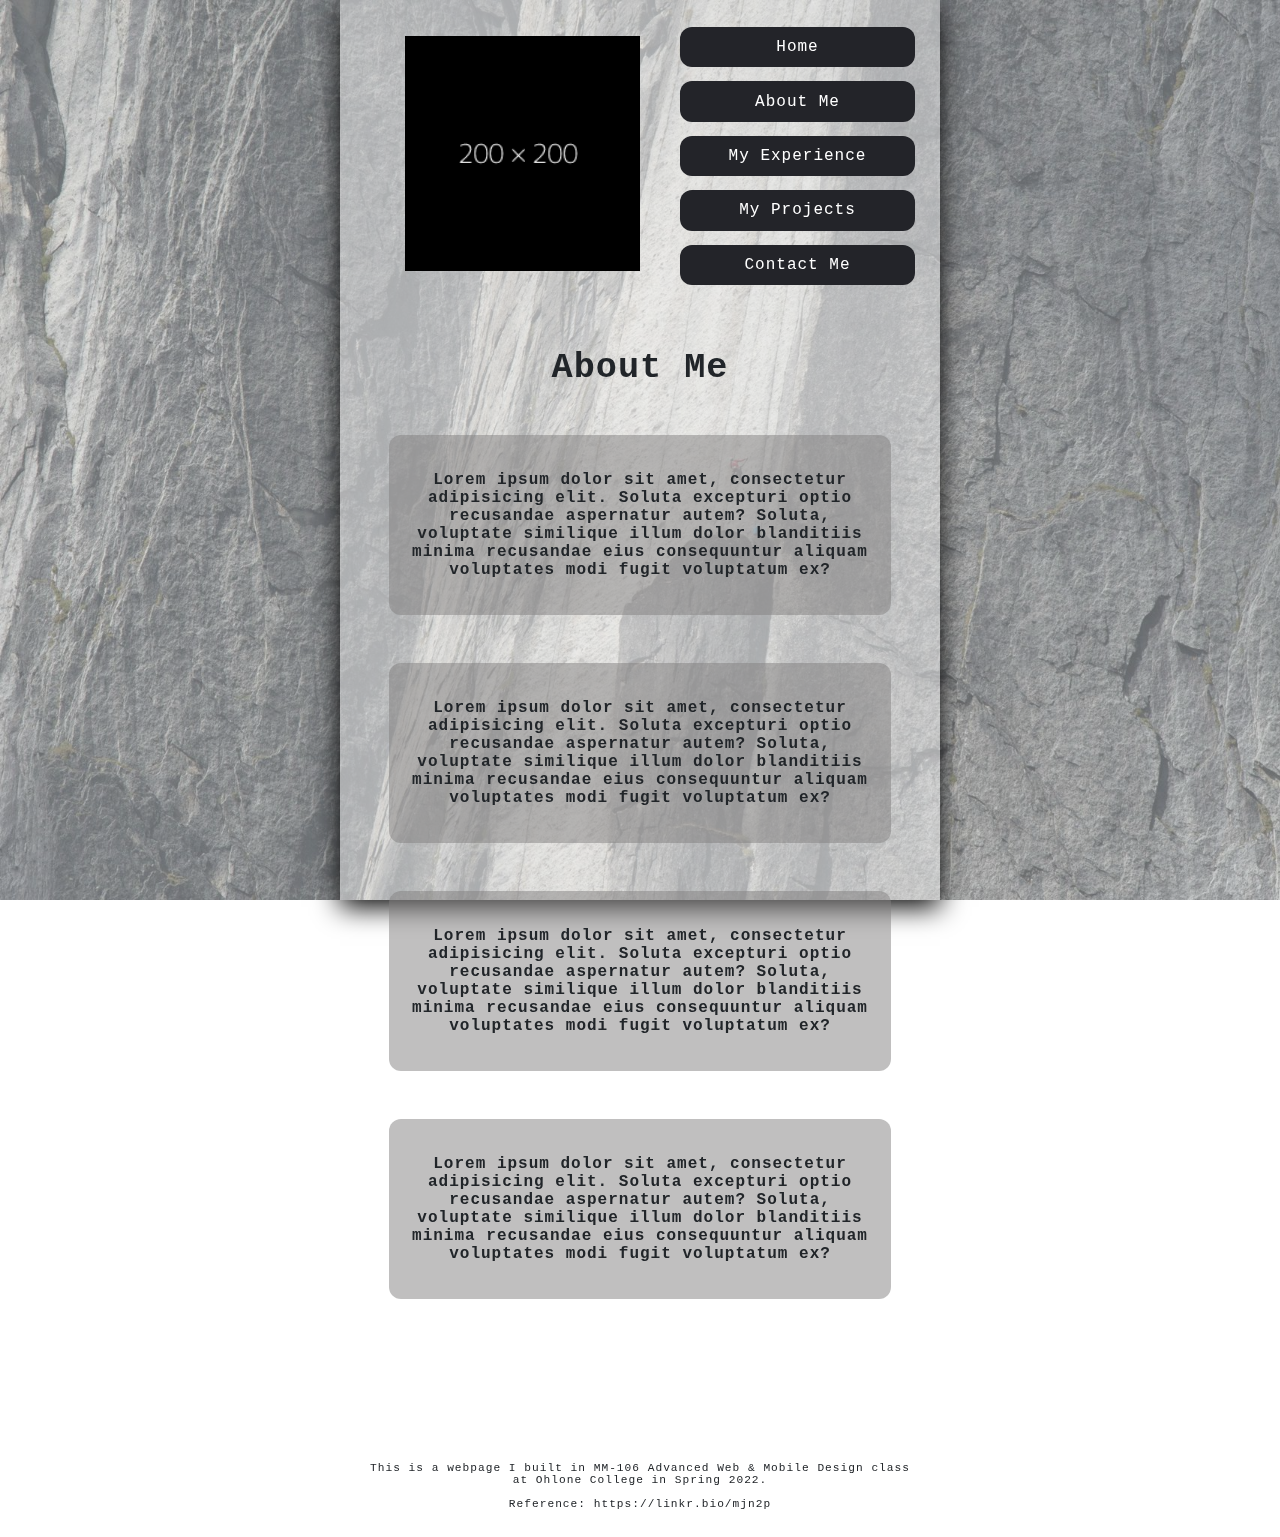
==== about.html @ f556ecf2 "move html files out of the folder" ====
<!DOCTYPE html>
<html lang="en">

<head>
    <title>About Me</title>
    <meta charset="UTF-8">
    <meta name="viewport" content="width=device-width, initial-scale=1">
    <meta http-equiv="X-UA-Compatible" content="chrome=1">
    <link href="style.css" rel="stylesheet">
</head>

<body>
    <div class="landing">
        <div class="content-background" style="background-color: rgba(241, 241, 241, 0.479);"></div>
            <div class="content-wrapper">
                <section class="flex-container-top">
                    <figure class="avatar">
                        <picture>
                            <source srcset="images/dummy.png" media="(min-width: 1000px)">
                            <source srcset="images/dummy_800px.png" media="(min-width: 800px)">
                            <source srcset="images/dummy_600px.png" media="(min-width: 600px)">
                            <img width="100%" src="images/dummy_400px.png" alt="Haoze's Avatar">
                        </picture>
                    </figure>
                    <nav class="navigation">
                        <a target="_self" href="index.html">Home</a>
                        <a target="_self" href="about.html">About Me</a>
                        <a target="_self" href="experience.html">My Experience</a>
                        <a target="_self" href="projects.html">My Projects</a>
                        <a target="_self" href="contact.html">Contact Me</a>
                    </nav>
                </section>
                <header class="header">
                    <h1>About Me</h1>
                </header>
                <article class="article-flex">
                    <p>
                        Lorem ipsum dolor sit amet, consectetur adipisicing elit. Soluta excepturi optio recusandae
                        aspernatur autem? Soluta, voluptate similique illum dolor blanditiis minima recusandae eius
                        consequuntur aliquam voluptates modi fugit voluptatum ex?
                    </p>
                </article>
                <article class="article-flex">
                    <p>
                        Lorem ipsum dolor sit amet, consectetur adipisicing elit. Soluta excepturi optio recusandae
                        aspernatur autem? Soluta, voluptate similique illum dolor blanditiis minima recusandae eius
                        consequuntur aliquam voluptates modi fugit voluptatum ex?
                    </p>
                </article>                <article class="article-flex">
                    <p>
                        Lorem ipsum dolor sit amet, consectetur adipisicing elit. Soluta excepturi optio recusandae
                        aspernatur autem? Soluta, voluptate similique illum dolor blanditiis minima recusandae eius
                        consequuntur aliquam voluptates modi fugit voluptatum ex?
                    </p>
                </article>                <article class="article-flex">
                    <p>
                        Lorem ipsum dolor sit amet, consectetur adipisicing elit. Soluta excepturi optio recusandae
                        aspernatur autem? Soluta, voluptate similique illum dolor blanditiis minima recusandae eius
                        consequuntur aliquam voluptates modi fugit voluptatum ex?
                    </p>
                </article>
                <footer class="footer">
                    <p>This is a webpage I built in MM-106 Advanced Web & Mobile Design class at Ohlone College in Spring 2022.</p>
                    <p>Reference: https://linkr.bio/mjn2p</p>
                </footer>
            </div>
    </div>
</body>
</html>
---- style.css ----
*{
    font-family: 'Courier New', Courier, monospace;
    text-align: center;
}
*, :after, :before {
    box-sizing: border-box;
}
div,article {
    display: block;
}
body::before{
    content: "";
    background-image: url("images/background.jpg");
    opacity: 0.6;
    background-size: cover;
    position:fixed;
    top: 0px;
    right: 0px;
    bottom: 0px;
    left: 0px;
    z-index: -1;
}
body{
    margin: 0 auto;
    padding: 0;
    letter-spacing: 1px;
    color: #212529;
    text-align: left;
    height: 100vh;
}
.landing{
    position: absolute;
    top: 0px;
    right: 0px;
    bottom: 0px;
    left: 0px;
    box-sizing: border-box;
}
.content-background{
    display: flex;
    position: fixed;
    
    width: 80vw;
    height: 100vh;
    max-width: 600px;

    background-repeat: no-repeat;
    background-size: cover;
    background-position: 50%;
    top: 0;
    left: 50%;
    transform: translateX(-50%);
    box-shadow: 0 7px 26px 0 rgb(0, 0, 0,1);
}
.landing,.content-wrapper{
    display: flex;
    flex-direction: column;
    position: relative;
    width: 100%;
    max-width: 550px;
    padding: 10px 0 0;
    margin: 0 auto;
}
.flex-container-top{
    display: flex;
    flex-direction: row;
    justify-content: end;

    max-width: 800px;
    margin: 0 auto;
    padding: 0 auto;
    width: 100%;
}
.avatar{
    flex:1;
    order: 1;
    transition-duration: 1s;
}
.avatar:hover{
    transform: rotate(180deg);
}
.navigation{
    display: flex;
    flex:1;
    order:2;
    flex-direction: column;
    justify-content: space-between;
    justify-content: space-around;
    align-items: center;
    overflow: hidden;
}
.navigation a{
    background: rgb(35, 36, 41);
    overflow: hidden;
    border-radius: 12px;
    box-sizing: border-box;
    padding: 20px;
    display: inline-block;

    font-size: 1rem;
    color: white;
    text-decoration: none;
    padding: 0.7rem;
    margin: 0.2rem 0.2rem;
    width: 100%;
}
article{
    flex-direction: column;
    background: rgba(129, 128, 128, 0.5);
    flex:1;
    overflow: hidden;
    border-radius: 12px;
    padding: 20px 10px;
    font-weight: bold;
}
a:hover{
    opacity: 0.6;
}
.header > h1, h2{
    padding-top: 2rem;
    font-size: 2.2rem;
}
.header > h2{
    color: rgb(255, 71, 71);
}
.footer{
    padding-top: 8rem;
    padding-bottom: 1rem;
    font-size: 0.7rem;
    justify-content: end;
}
.article-flex{
    margin:1.5rem;
}
.article-grid{
    display: grid;
    gap: 1rem;
    grid-template-columns: repeat(3, 1fr);
    
    background: rgba(255, 255, 255, 0.5);

    border-radius: 12px;
    padding: 20px 10px;
    font-weight: bold;
}
.grid-col-span-2{
    grid-column: span 2;
}
.article:last-child{
    /* grid-column-start: 3; */
    /* grid-row-start: 1;
    grid-row-end: 3; */
    /* grid-row: 1 / 3; */
    grid-column: span 3;
}
.article:hover,.article-flex:hover{
    transform: scale(1.1,1.1);
}
.article:nth-child(4){
    grid-column: span 2;
}
.article-flex:hover{
    background-color: rgba(255, 255, 255, 0.5);
}


@media screen and (max-width:800px){
    article,.footer{
        font-size: 0.95rem;
    }
    .header > h1, h2{
        font-size: 2rem;
        padding-top: 1rem;
    }
    .navigation a{
        font-size: 0.9rem;
        min-height: 3vh;
    }
    .content-background{
        width: 80vw;
        height: 100vh;
        max-width: 480px;
    }
    .landing,.content-wrapper{
        width: 80%;
        max-width: 550px;
        padding: 10px 0 0;
        margin: 0 auto;
    }
}

@media screen and (max-width:600px){
    .flex-container-top{
        flex-direction: column;
    }
    article,.footer{
        font-size: 0.85rem;
    }
    .header > h1, h2{
        font-size: 1.8rem;
        padding-top: 0.2rem;
    }
    .navigation a{
        font-size: 0.9rem;
        min-height: 1vh;
        max-height: 5rem;
    }
    .content-background{
        width: 80vw;
        height: 100vh;
        max-width: 420px;
    }
    .landing,.content-wrapper{
        width: 80%;
        max-width: 450px;
        padding: 10px 0 0;
        margin: 0 auto;
    }
    .article-grid{
        display: flex;
        flex-direction: column;
        /* gap: 1.5rem;
        grid-template-columns: repeat(3, 1fr);
        
        background: rgba(255, 255, 255, 0.5);
    
        border-radius: 12px;
        padding: 20px 10px;
        font-weight: bold; */
    }
}

@media screen and (max-width:400px){
    .flex-container-top{
        flex-direction: column;
    }
    article,.footer{
        font-size: 0.85rem;
    }
    .header > h1, h2{
        font-size: 1rem;
        padding-top: 0.1rem;
    }
    .navigation a{
        font-size: 0.6rem;
        min-height: 1vh;
        max-height: 2rem;
    }
    .content-background{
        width: 80vw;
        height: 100vh;
        max-width: 390px;
    }
    .landing,.content-wrapper{
        width: 80%;
        max-width: 350px;
        padding: 0;
        margin: 0 auto;
    }
    .article-grid{
        display: flex;
        flex-direction: column;
        /* gap: 1.5rem;
        grid-template-columns: repeat(3, 1fr);
        
        background: rgba(255, 255, 255, 0.5);
    
        border-radius: 12px;
        padding: 20px 10px;
        font-weight: bold; */
    }
}
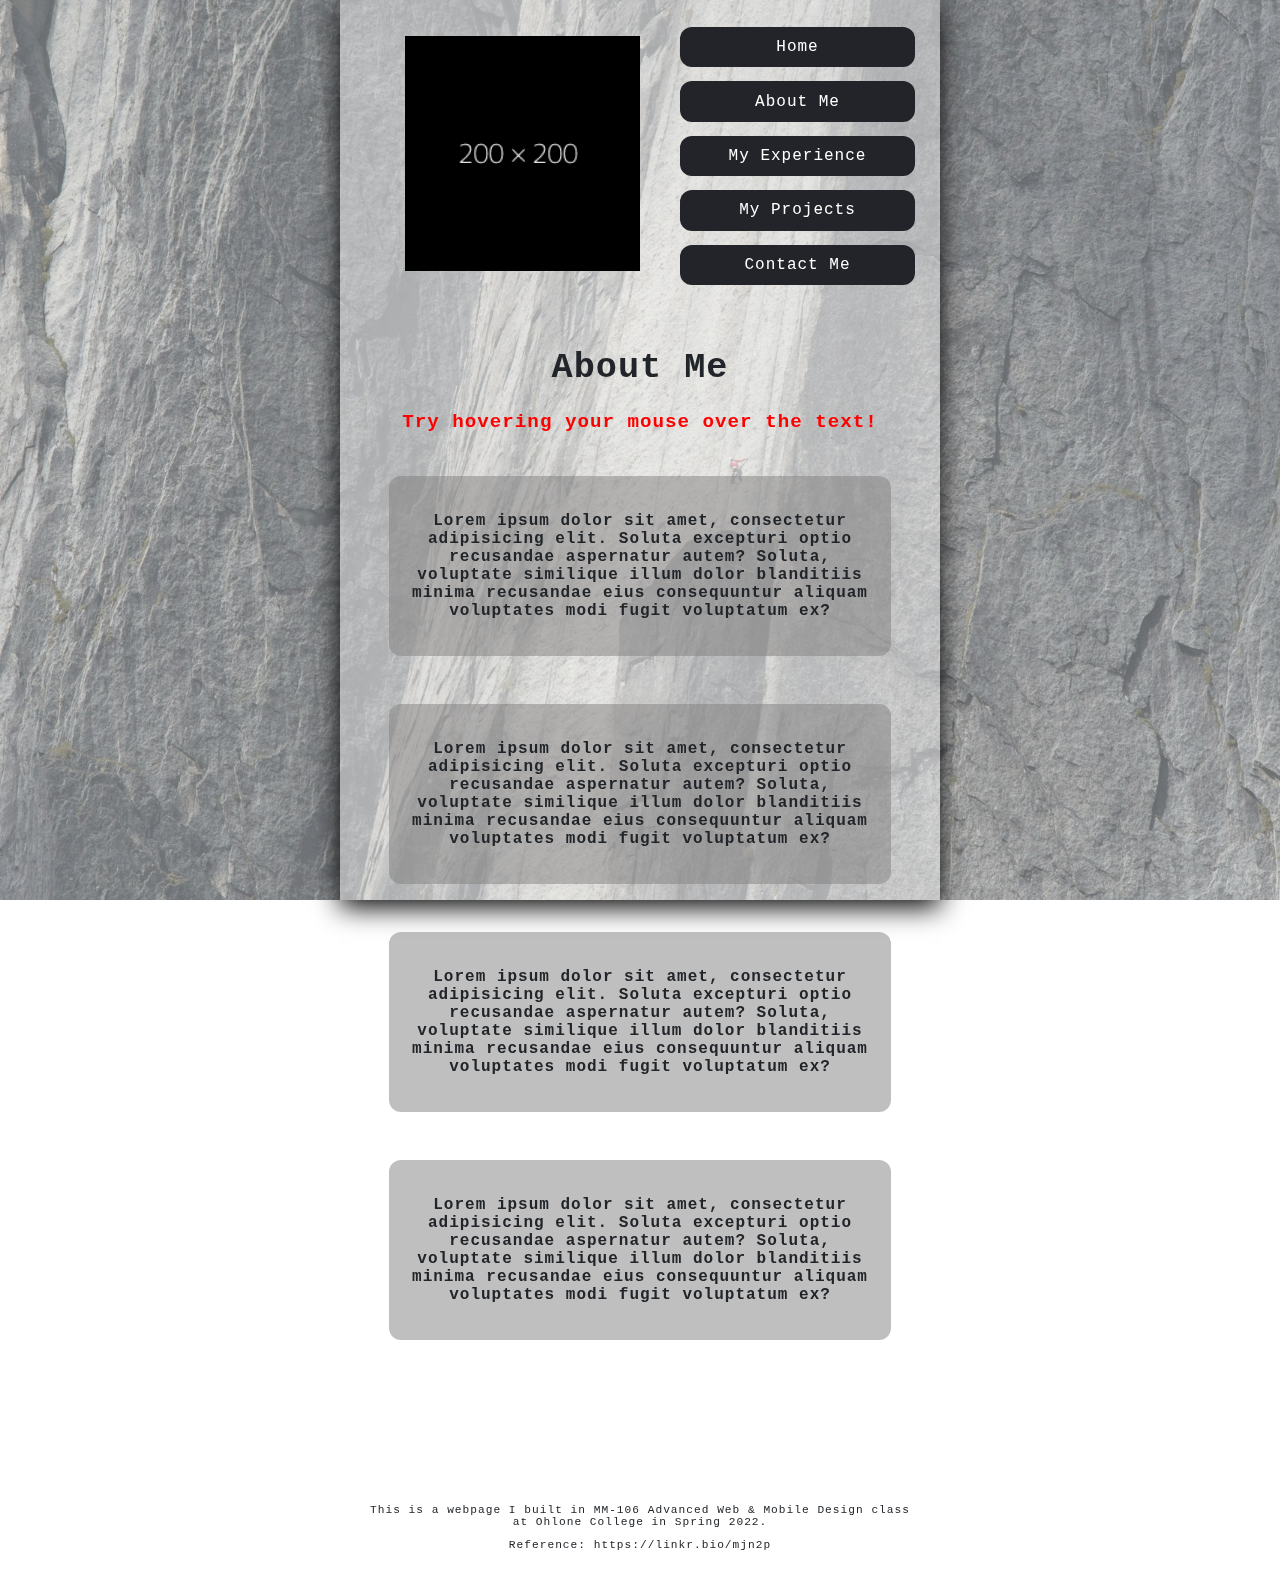
==== commit 6374971e: "add tip text" ====
--- a/about.html
+++ b/about.html
@@ -32,6 +32,7 @@
                 </section>
                 <header class="header">
                     <h1>About Me</h1>
+                    <p style="font-size: 1.2rem;font-weight: bolder; color: rgb(255, 0, 0)"> Try hovering your mouse over the text!</p>
                 </header>
                 <article class="article-flex">
                     <p>
